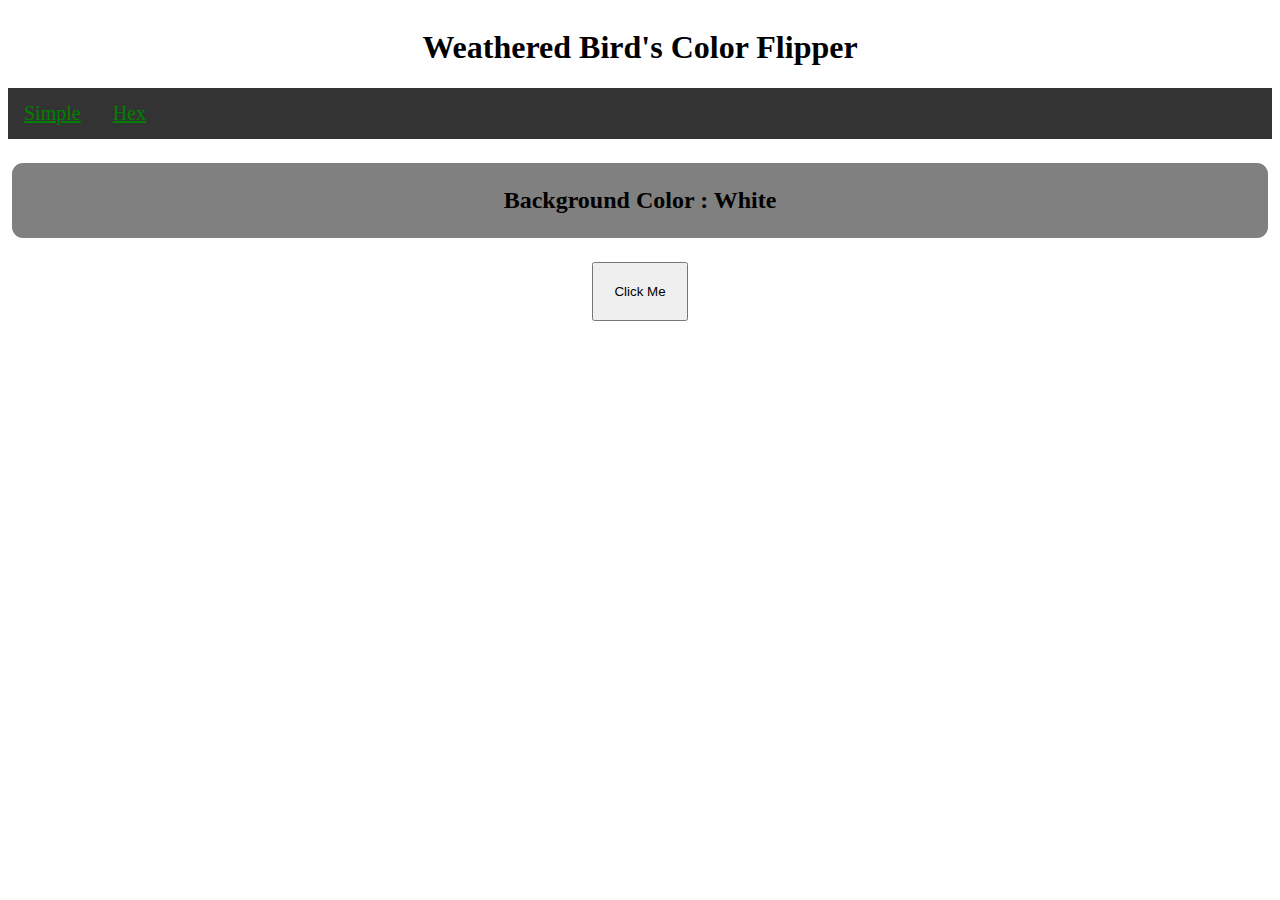
==== index.html @ c9b9c86f "Add files via upload" ====
<!DOCTYPE html>
<html lang="en">
    <head>
        <meta charset="UTF-8">
        <meta name="viewport" content="width=device-width, initial-scale=1.0">
        <title>Color Flipper || Simple</title>
        <link rel="stylesheet" href="styles.css"/>
    </head>
    <body>
        <nav>
            <div class="nav-center">
                <h1>Weathered Bird's Color Flipper</h1>
                <ul class="nav-links">
                    <li>
                        <a href="index.html">Simple</a>
                    </li>
                    <li>
                        <a href="hex.html">Hex</a>
                    </li>
                </ul>
            </div>
        </nav>
        <main>
            <div class="container">
                <h2>
                    Background Color : 
                    <span class="color">
                        White
                    </span>
                </h2>
            </div>
            <div class="button-container">
                <button class="btn btn-hero" id="btn">Click Me</button>
            </div>
        </main>

        
        <script src="app.js"></script>
    </body>
</html>
---- styles.css ----
.container{
    display: flex;
    justify-content: center;
    background-color: gray;
    border-radius: 15px;
    border: 4px solid white;
    padding-top: 4px;
    padding-bottom: 4px;
}
.nav-center{
    overflow: hidden;
    text-align: center;
    border-radius: 15px;
    padding-bottom: 20px;
}
.nav-center a{
    float: left;
    color: green;
    text-align: center;
    padding: 14px 16px;
    font-size: 20px;
}
.nav-center a:hover{
    background-color: #ddd;
    color:black;
}
.nav-center a:active{
    background-color: #04AA6D;
}
.btn{
    padding: 20px 20px;
}
ul{
    list-style-type: none;
    margin: 0;
    padding: 0;
    overflow: hidden;
    background-color: #333;
}
.button-container{
    display: flex;
    justify-content: center;
    padding-top: 20px;
}
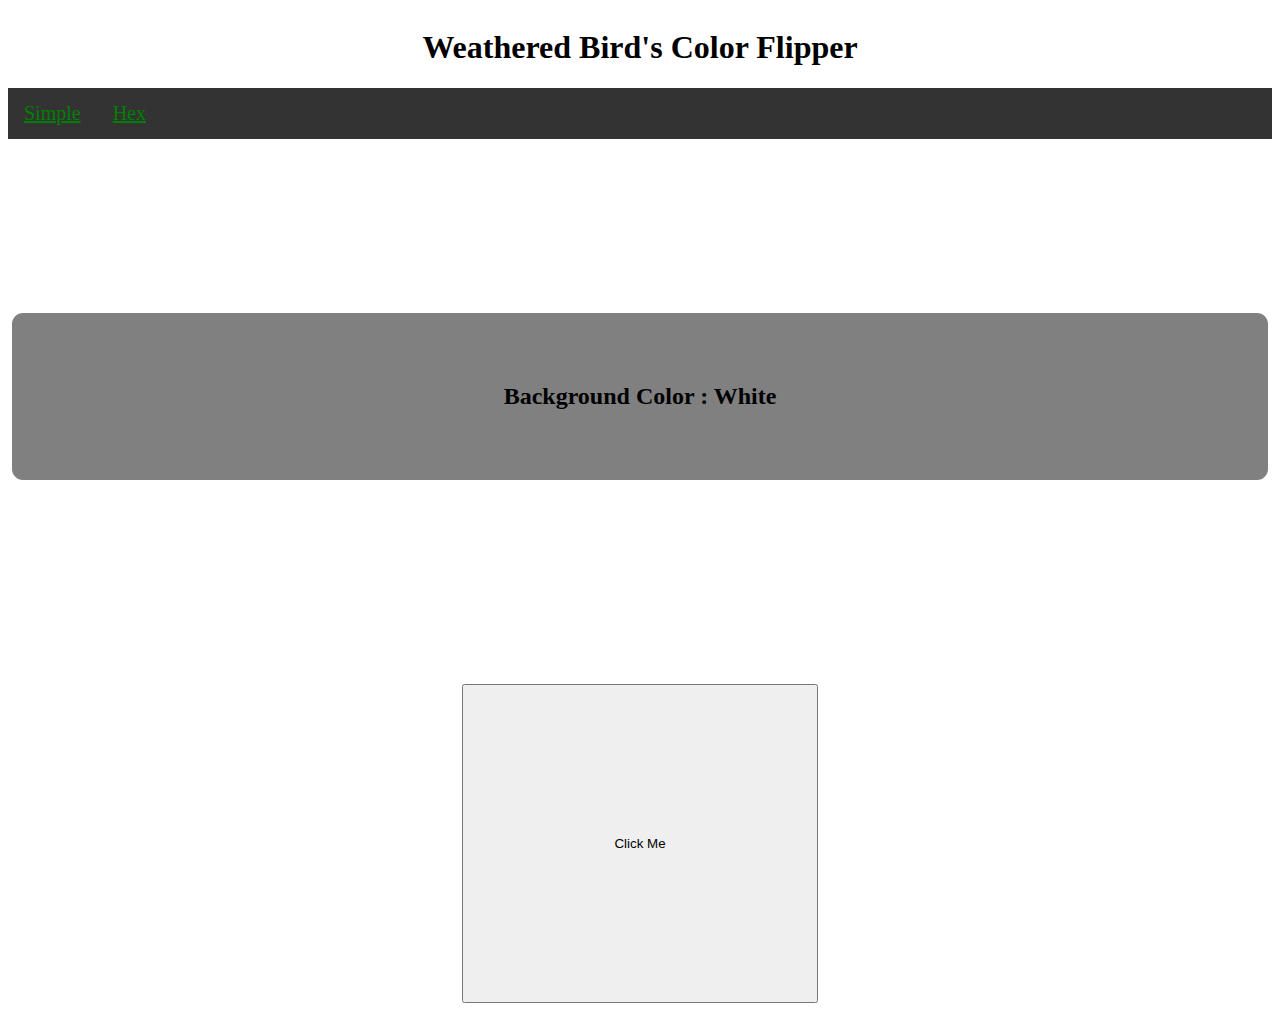
==== commit 0b02f3f4: "Add files via upload" ====
--- a/index.html
+++ b/index.html
@@ -20,8 +20,8 @@
                 </ul>
             </div>
         </nav>
-        <main>
-            <div class="container">
+
+            <div class="first-container">
                 <h2>
                     Background Color : 
                     <span class="color">
@@ -32,7 +32,7 @@
             <div class="button-container">
                 <button class="btn btn-hero" id="btn">Click Me</button>
             </div>
-        </main>
+
 
         
         <script src="app.js"></script>
--- a/styles.css
+++ b/styles.css
@@ -1,11 +1,11 @@
-.container{
+.first-container{
     display: flex;
     justify-content: center;
     background-color: gray;
     border-radius: 15px;
     border: 4px solid white;
-    padding-top: 4px;
-    padding-bottom: 4px;
+    margin-top: 150px;
+    padding: 50px;
 }
 .nav-center{
     overflow: hidden;
@@ -28,7 +28,7 @@
     background-color: #04AA6D;
 }
 .btn{
-    padding: 20px 20px;
+    padding: 150px 150px;
 }
 ul{
     list-style-type: none;
@@ -40,5 +40,8 @@
 .button-container{
     display: flex;
     justify-content: center;
-    padding-top: 20px;
+    margin-top: 200px;
 }
+.button{
+    
+}